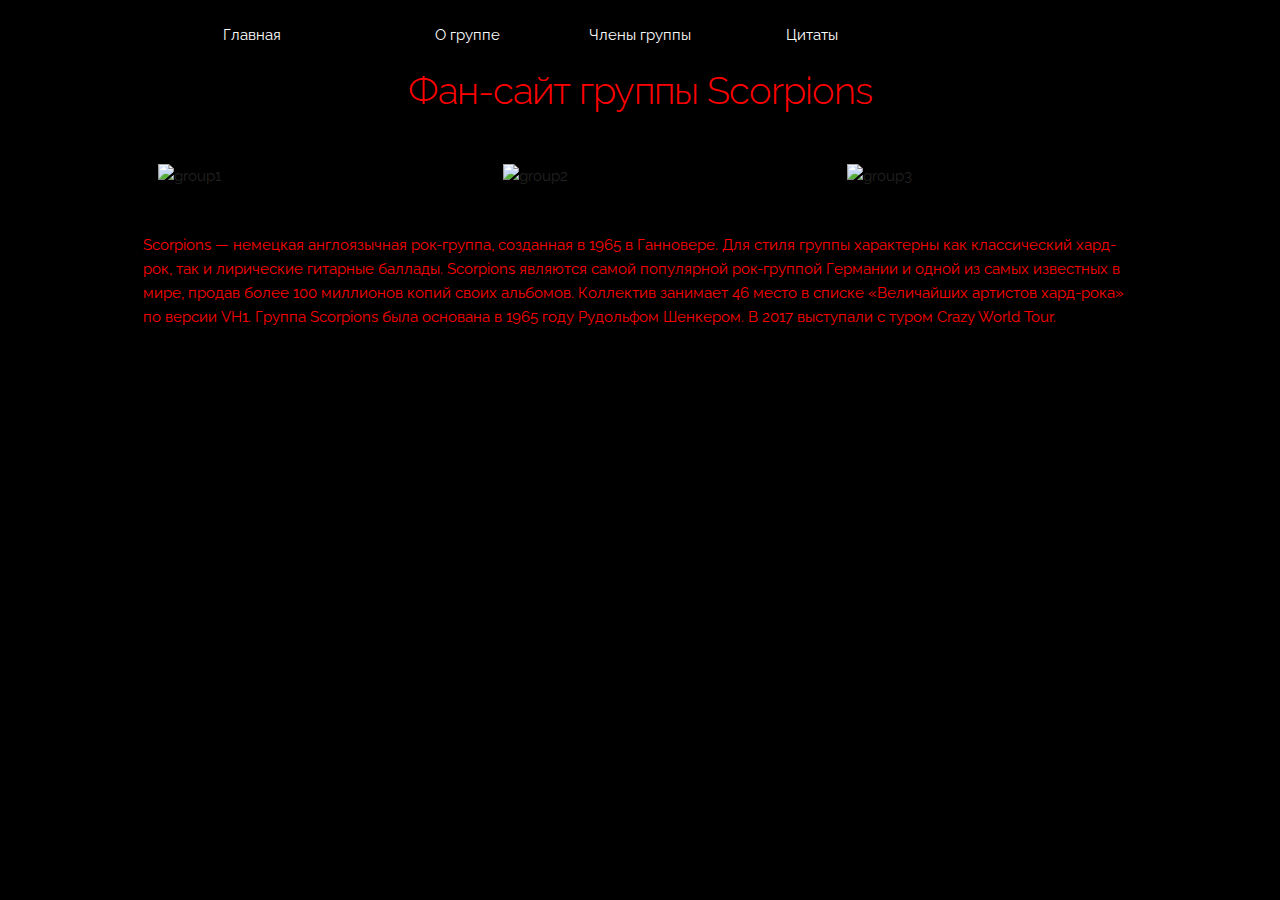
==== index.html @ 015e304c "Upload files" ====
<!DOCTYPE html>
<html lang="ru">
<head>


    <meta charset="utf-8">
    <title>Фан сайт группы Scorpions</title>
    <meta name="description" content="">
    <meta name="author" content="">


    <meta name="viewport" content="width=device-width, initial-scale=1">


    <link href="//fonts.googleapis.com/css?family=Raleway:400,300,600" rel="stylesheet" type="text/css">


    <link rel="stylesheet" href="normalize.css">
    <link rel="stylesheet" href="skeleton.css">
    <link rel="stylesheet" href="style.css">
    <style>
		#mainInfo {
			background-color : #000000;
			color : red;
		}
        @media (max-width: 550px) {
            #logo-img {
                width : 100%;
            }
			.quoteImg {
				heigth : 200px;
			}
        }
        @media (min-width: 550px) {
            #logo-img {
                width : 25%;
            }
			.quoteImg {
				height : 306px;
			}
        }
    </style>
</head>
<body>
<div class="container">
	<div class="row">
		<div class="three columns nav">
			<a href="main.html">Главная</a>
		</div>
		
		<div class="two columns nav">
            <a href="about.html">О группе</a>
        </div>
        <div class="two columns nav">
            <a href="members.html">Члены группы</a>
        </div>
        <div class="two columns nav">
            <a href="quotes.html">Цитаты</a>
        </div>
    </div>
	<h1>
		Фан-сайт группы Scorpions
	</h1>
	<div class="row">
        <div class="one-third column">
			<img src="./images/scorpions01.jpg" class="u-max-full-width" alt="group1">
        </div>
        <div class="one-third column">
			<img src="./images/scorpions02.jpg" class="u-max-full-width" alt="group2">
        </div>
		<div class="one-third column">
			<img src="./images/scorpions03.jpg" class="u-max-full-width" alt="group3">
        </div>
	</div>
	<div id="mainInfo">Scorpions — немецкая англоязычная рок-группа, созданная в 1965 в Ганновере.
	Для стиля группы характерны как классический хард-рок, так и лирические гитарные баллады.
Scorpions являются самой популярной рок-группой Германии и одной из самых известных в мире, продав более 100 миллионов копий своих альбомов. 
Коллектив занимает 46 место в списке «Величайших артистов хард-рока» по версии VH1. Группа Scorpions была основана в 1965 году Рудольфом Шенкером.
В 2017 выступали с туром Crazy World Tour.
    </div>
</div>
</body>
</html>
---- skeleton.css ----
/*
* Skeleton V2.0.4
* Copyright 2014, Dave Gamache
* www.getskeleton.com
* Free to use under the MIT license.
* http://www.opensource.org/licenses/mit-license.php
* 12/29/2014
*/


/* Table of contents
––––––––––––––––––––––––––––––––––––––––––––––––––
- Grid
- Base Styles
- Typography
- Links
- Buttons
- Forms
- Lists
- Code
- Tables
- Spacing
- Utilities
- Clearing
- Media Queries
*/


/* Grid
–––––––––––––––––––––––––––––––––––––––––––––––––– */
.container {
  position: relative;
  width: 100%;
  max-width: 960px;
  margin: 0 auto;
  padding: 0 20px;
  box-sizing: border-box; }
.column,
.columns {
  width: 100%;
  float: left;
  box-sizing: border-box; }

/* For devices larger than 400px */
@media (min-width: 400px) {
  .container {
    width: 85%;
    padding: 0; }
}

/* For devices larger than 550px */
@media (min-width: 550px) {
  .container {
    width: 80%; }
  .column,
  .columns {
    margin-left: 4%; }
  .column:first-child,
  .columns:first-child {
    margin-left: 0; }

  .one.column,
  .one.columns                    { width: 4.66666666667%; }
  .two.columns                    { width: 13.3333333333%; }
  .three.columns                  { width: 22%;            }
  .four.columns                   { width: 30.6666666667%; }
  .five.columns                   { width: 39.3333333333%; }
  .six.columns                    { width: 48%;            }
  .seven.columns                  { width: 56.6666666667%; }
  .eight.columns                  { width: 65.3333333333%; }
  .nine.columns                   { width: 74.0%;          }
  .ten.columns                    { width: 82.6666666667%; }
  .eleven.columns                 { width: 91.3333333333%; }
  .twelve.columns                 { width: 100%; margin-left: 0; }

  .one-third.column               { width: 30.6666666667%; }
  .two-thirds.column              { width: 65.3333333333%; }

  .one-half.column                { width: 48%; }

  /* Offsets */
  .offset-by-one.column,
  .offset-by-one.columns          { margin-left: 8.66666666667%; }
  .offset-by-two.column,
  .offset-by-two.columns          { margin-left: 17.3333333333%; }
  .offset-by-three.column,
  .offset-by-three.columns        { margin-left: 26%;            }
  .offset-by-four.column,
  .offset-by-four.columns         { margin-left: 34.6666666667%; }
  .offset-by-five.column,
  .offset-by-five.columns         { margin-left: 43.3333333333%; }
  .offset-by-six.column,
  .offset-by-six.columns          { margin-left: 52%;            }
  .offset-by-seven.column,
  .offset-by-seven.columns        { margin-left: 60.6666666667%; }
  .offset-by-eight.column,
  .offset-by-eight.columns        { margin-left: 69.3333333333%; }
  .offset-by-nine.column,
  .offset-by-nine.columns         { margin-left: 78.0%;          }
  .offset-by-ten.column,
  .offset-by-ten.columns          { margin-left: 86.6666666667%; }
  .offset-by-eleven.column,
  .offset-by-eleven.columns       { margin-left: 95.3333333333%; }

  .offset-by-one-third.column,
  .offset-by-one-third.columns    { margin-left: 34.6666666667%; }
  .offset-by-two-thirds.column,
  .offset-by-two-thirds.columns   { margin-left: 69.3333333333%; }

  .offset-by-one-half.column,
  .offset-by-one-half.columns     { margin-left: 52%; }

}


/* Base Styles
–––––––––––––––––––––––––––––––––––––––––––––––––– */
/* NOTE
html is set to 62.5% so that all the REM measurements throughout Skeleton
are based on 10px sizing. So basically 1.5rem = 15px :) */
html {
  font-size: 62.5%; }
body {
  font-size: 1.5em; /* currently ems cause chrome bug misinterpreting rems on body element */
  line-height: 1.6;
  font-weight: 400;
  font-family: "Raleway", "HelveticaNeue", "Helvetica Neue", Helvetica, Arial, sans-serif;
  color: #222; }


/* Typography
–––––––––––––––––––––––––––––––––––––––––––––––––– */
h1, h2, h3, h4, h5, h6 {
  margin-top: 0;
  margin-bottom: 2rem;
  font-weight: 300; }
h1 { font-size: 4.0rem; line-height: 1.2;  letter-spacing: -.1rem;}
h2 { font-size: 3.6rem; line-height: 1.25; letter-spacing: -.1rem; }
h3 { font-size: 3.0rem; line-height: 1.3;  letter-spacing: -.1rem; }
h4 { font-size: 2.4rem; line-height: 1.35; letter-spacing: -.08rem; }
h5 { font-size: 1.8rem; line-height: 1.5;  letter-spacing: -.05rem; }
h6 { font-size: 1.5rem; line-height: 1.6;  letter-spacing: 0; }

/* Larger than phablet */
@media (min-width: 550px) {
  h1 { font-size: 5.0rem; }
  h2 { font-size: 4.2rem; }
  h3 { font-size: 3.6rem; }
  h4 { font-size: 3.0rem; }
  h5 { font-size: 2.4rem; }
  h6 { font-size: 1.5rem; }
}

p {
  margin-top: 0; }


/* Links
–––––––––––––––––––––––––––––––––––––––––––––––––– */
a {
  color: #1EAEDB; }
a:hover {
  color: #0FA0CE; }


/* Buttons
–––––––––––––––––––––––––––––––––––––––––––––––––– */
.button,
button,
input[type="submit"],
input[type="reset"],
input[type="button"] {
  display: inline-block;
  height: 38px;
  padding: 0 30px;
  color: #555;
  text-align: center;
  font-size: 11px;
  font-weight: 600;
  line-height: 38px;
  letter-spacing: .1rem;
  text-transform: uppercase;
  text-decoration: none;
  white-space: nowrap;
  background-color: transparent;
  border-radius: 4px;
  border: 1px solid #bbb;
  cursor: pointer;
  box-sizing: border-box; }
.button:hover,
button:hover,
input[type="submit"]:hover,
input[type="reset"]:hover,
input[type="button"]:hover,
.button:focus,
button:focus,
input[type="submit"]:focus,
input[type="reset"]:focus,
input[type="button"]:focus {
  color: #333;
  border-color: #888;
  outline: 0; }
.button.button-primary,
button.button-primary,
input[type="submit"].button-primary,
input[type="reset"].button-primary,
input[type="button"].button-primary {
  color: #FFF;
  background-color: #33C3F0;
  border-color: #33C3F0; }
.button.button-primary:hover,
button.button-primary:hover,
input[type="submit"].button-primary:hover,
input[type="reset"].button-primary:hover,
input[type="button"].button-primary:hover,
.button.button-primary:focus,
button.button-primary:focus,
input[type="submit"].button-primary:focus,
input[type="reset"].button-primary:focus,
input[type="button"].button-primary:focus {
  color: #FFF;
  background-color: #1EAEDB;
  border-color: #1EAEDB; }


/* Forms
–––––––––––––––––––––––––––––––––––––––––––––––––– */
input[type="email"],
input[type="number"],
input[type="search"],
input[type="text"],
input[type="tel"],
input[type="url"],
input[type="password"],
textarea,
select {
  height: 38px;
  padding: 6px 10px; /* The 6px vertically centers text on FF, ignored by Webkit */
  background-color: #fff;
  border: 1px solid #D1D1D1;
  border-radius: 4px;
  box-shadow: none;
  box-sizing: border-box; }
/* Removes awkward default styles on some inputs for iOS */
input[type="email"],
input[type="number"],
input[type="search"],
input[type="text"],
input[type="tel"],
input[type="url"],
input[type="password"],
textarea {
  -webkit-appearance: none;
     -moz-appearance: none;
          appearance: none; }
textarea {
  min-height: 65px;
  padding-top: 6px;
  padding-bottom: 6px; }
input[type="email"]:focus,
input[type="number"]:focus,
input[type="search"]:focus,
input[type="text"]:focus,
input[type="tel"]:focus,
input[type="url"]:focus,
input[type="password"]:focus,
textarea:focus,
select:focus {
  border: 1px solid #33C3F0;
  outline: 0; }
label,
legend {
  display: block;
  margin-bottom: .5rem;
  font-weight: 600; }
fieldset {
  padding: 0;
  border-width: 0; }
input[type="checkbox"],
input[type="radio"] {
  display: inline; }
label > .label-body {
  display: inline-block;
  margin-left: .5rem;
  font-weight: normal; }


/* Lists
–––––––––––––––––––––––––––––––––––––––––––––––––– */
ul {
  list-style: circle inside; }
ol {
  list-style: decimal inside; }
ol, ul {
  padding-left: 0;
  margin-top: 0; }
ul ul,
ul ol,
ol ol,
ol ul {
  margin: 1.5rem 0 1.5rem 3rem;
  font-size: 90%; }
li {
  margin-bottom: 1rem; }


/* Code
–––––––––––––––––––––––––––––––––––––––––––––––––– */
code {
  padding: .2rem .5rem;
  margin: 0 .2rem;
  font-size: 90%;
  white-space: nowrap;
  background: #F1F1F1;
  border: 1px solid #E1E1E1;
  border-radius: 4px; }
pre > code {
  display: block;
  padding: 1rem 1.5rem;
  white-space: pre; }


/* Tables
–––––––––––––––––––––––––––––––––––––––––––––––––– */
th,
td {
  padding: 12px 15px;
  text-align: left;
  border-bottom: 1px solid #E1E1E1; }
th:first-child,
td:first-child {
  padding-left: 0; }
th:last-child,
td:last-child {
  padding-right: 0; }


/* Spacing
–––––––––––––––––––––––––––––––––––––––––––––––––– */
button,
.button {
  margin-bottom: 1rem; }
input,
textarea,
select,
fieldset {
  margin-bottom: 1.5rem; }
pre,
blockquote,
dl,
figure,
table,
p,
ul,
ol,
form {
  margin-bottom: 2.5rem; }


/* Utilities
–––––––––––––––––––––––––––––––––––––––––––––––––– */
.u-full-width {
  width: 100%;
  box-sizing: border-box; }
.u-max-full-width {
  max-width: 100%;
  box-sizing: border-box; }
.u-pull-right {
  float: right; }
.u-pull-left {
  float: left; }


/* Misc
–––––––––––––––––––––––––––––––––––––––––––––––––– */
hr {
  margin-top: 3rem;
  margin-bottom: 3.5rem;
  border-width: 0;
  border-top: 1px solid #E1E1E1; }


/* Clearing
–––––––––––––––––––––––––––––––––––––––––––––––––– */

/* Self Clearing Goodness */
.container:after,
.row:after,
.u-cf {
  content: "";
  display: table;
  clear: both; }


/* Media Queries
–––––––––––––––––––––––––––––––––––––––––––––––––– */
/*
Note: The best way to structure the use of media queries is to create the queries
near the relevant code. For example, if you wanted to change the styles for buttons
on small devices, paste the mobile query code up in the buttons section and style it
there.
*/


/* Larger than mobile */
@media (min-width: 400px) {}

/* Larger than phablet (also point when grid becomes active) */
@media (min-width: 550px) {}

/* Larger than tablet */
@media (min-width: 750px) {}

/* Larger than desktop */
@media (min-width: 1000px) {}

/* Larger than Desktop HD */
@media (min-width: 1200px) {}
---- style.css ----
html, body {
    height : 100%;
    }
body {
    background: url(images/back_end.jpg) 0% 0% no-repeat;
    background-size: 100% auto;
    background-color : #000000;
}
#up-bar {
    border-bottom-width : 1px;
}
div {
	padding : 1em;
}
.left {
	float : left;
}
.right {
	float : right;
}
.clear {
	clear : both;
}
.image {
	padding : 2em;
}
.nav {
    text-align : center;
	padding : 0.5em;
	background-color : #000000;
}
.nav > a {
    color : #ffffff;
    text-decoration : none;
}
.container {
     max-width : 100%;
 }
@media (max-width: 550px) {
    .nav {
        width : 100%;
    }
}
@media (min-width: 550px) {
    .nav {
        width : 10em;
    }
}
h1 {
	text-align : center;
	font-size : 2.5em;
	color : red;
}
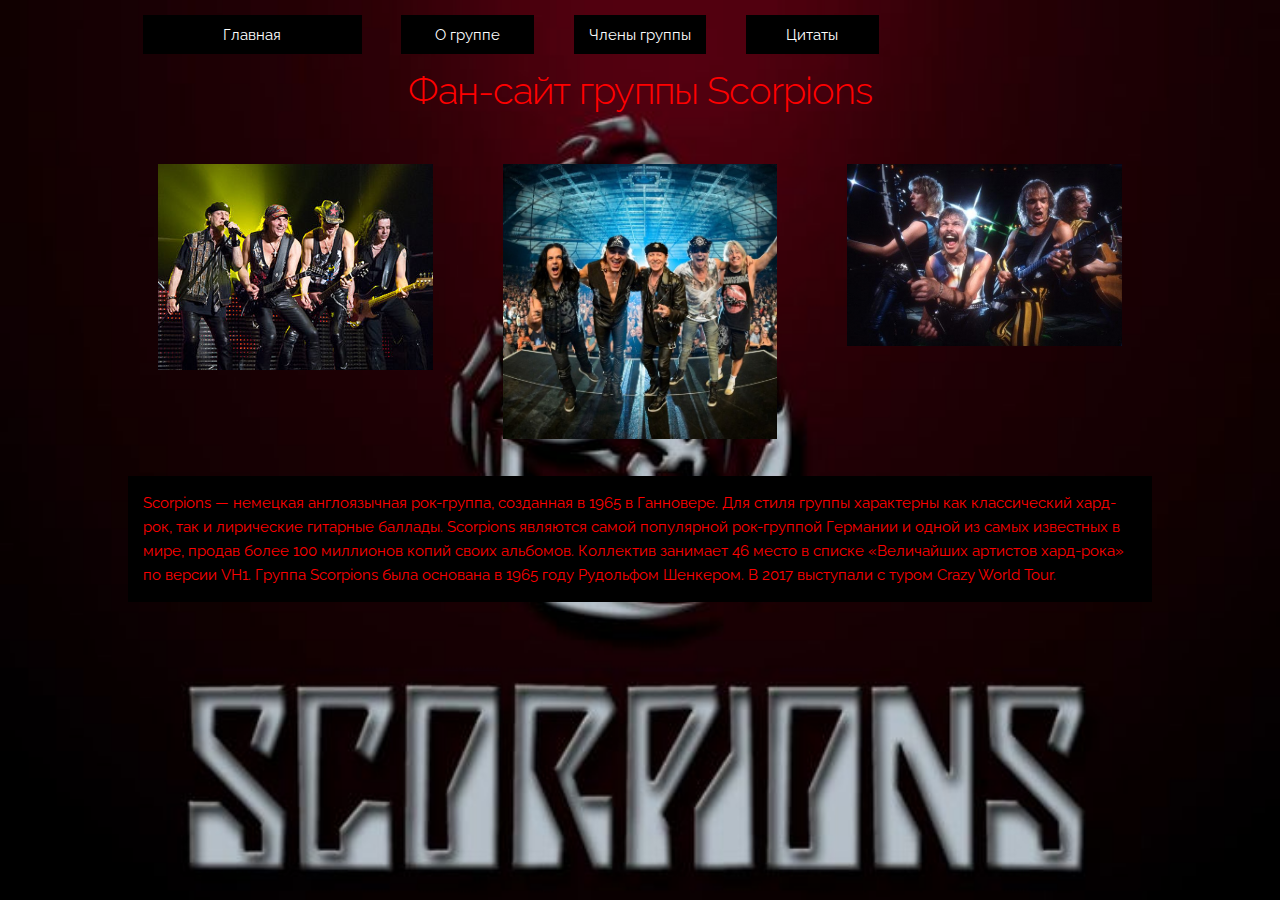
==== commit 63ae5e59: "Images added. Links to main page fixed." ====
--- a/index.html
+++ b/index.html
@@ -45,7 +45,7 @@
 <div class="container">
 	<div class="row">
 		<div class="three columns nav">
-			<a href="main.html">Главная</a>
+			<a href="index.html">Главная</a>
 		</div>
 		
 		<div class="two columns nav">
@@ -63,7 +63,7 @@
 	</h1>
 	<div class="row">
         <div class="one-third column">
-			<img src="./images/scorpions01.jpg" class="u-max-full-width" alt="group1">
+			<img src="images/scorpions01.jpg" class="u-max-full-width" alt="group1">
         </div>
         <div class="one-third column">
 			<img src="./images/scorpions02.jpg" class="u-max-full-width" alt="group2">
